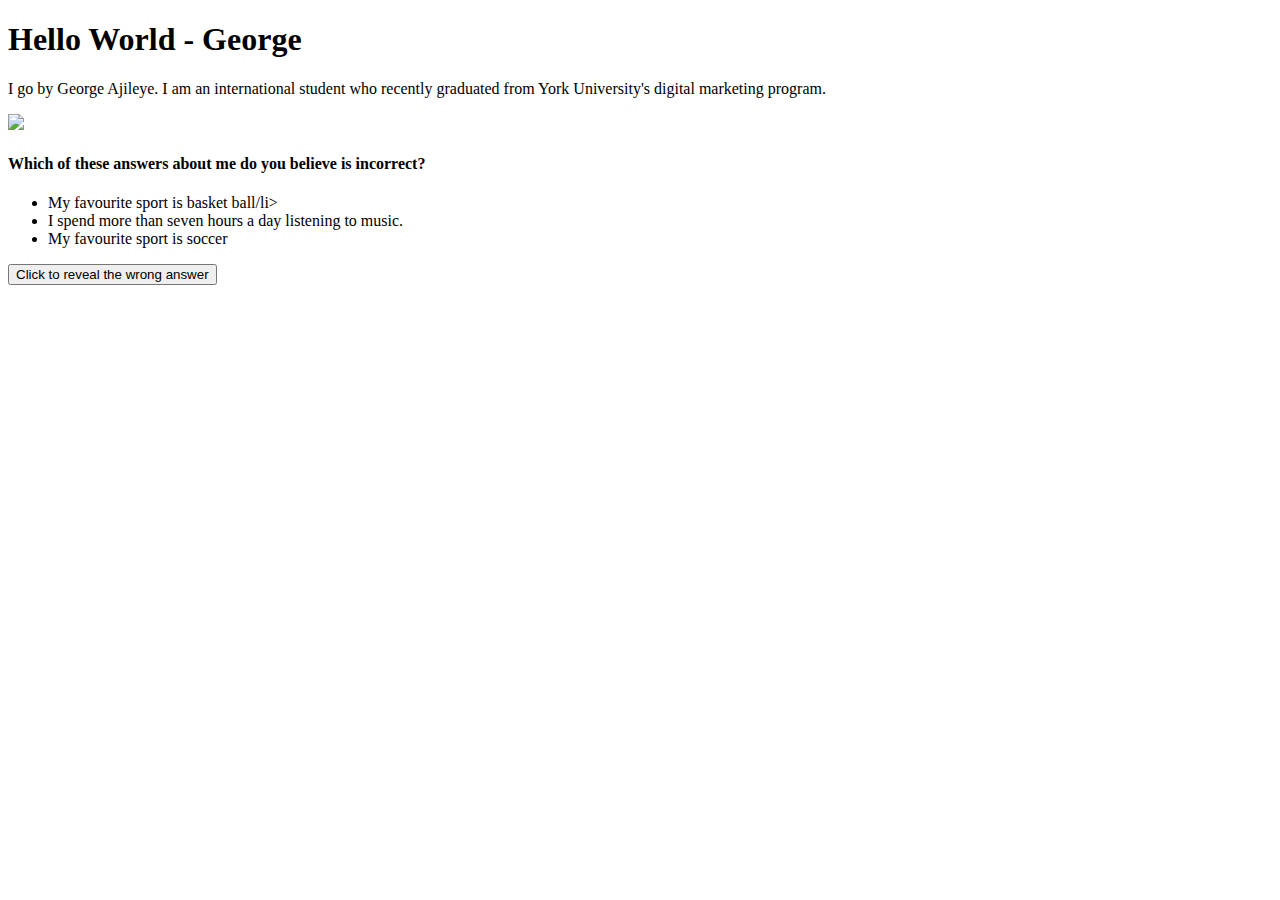
==== html/index.html @ d8fa85c6 "Fourth commit" ====
<!DOCTYPE html>
<html lang="en">
    <head>
        <meta charset="UTF-8">
        <meta name="viewport" content="width=device-width, initial-scale=1.0">

        <link rel="stylesheet" href="css/styles.css">
        <title>My First Website</title>
        
    </head>
    <body>
        <h1>Hello World - George</h1>
        <!--Add a paragraph about yourself-->
        <p>
         I go by George Ajileye. I am an international student who recently graduated from York University's digital marketing program. 
        </p>
        <img class="im" src="/helloWorld/html/images/Skate.jpg">
        <!-- An image that represents myself
        and my hobbies -->

        <H4>Which of these answers about me do you believe is incorrect?</H4>
        <!--- Add a list of answers to the <H4> questions-->
        <ul>
            <li>My favourite sport is basket ball/li>
            <li>I spend more than seven hours a day listening to music.</li>
            <li>My favourite sport is soccer</li>
        </ul>
        <!--- Add a button element that alert the message when clicked-->

        <button type="button" onclick="alert('I am South African is the wrong answer ')">Click to reveal the wrong answer</button>
        
    </body>
    <script>
        console.log("This is a test log.")
    
    </script>
</html>
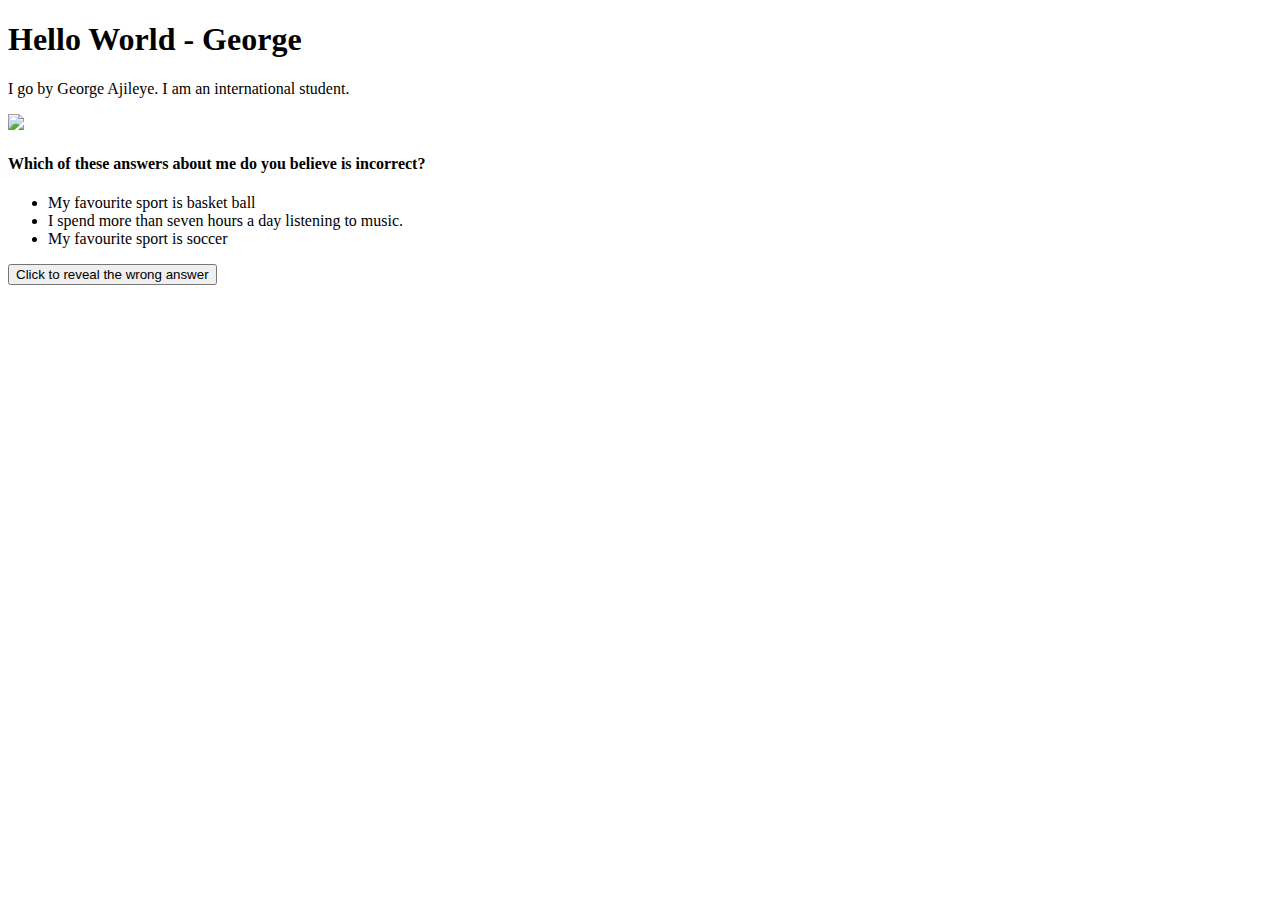
==== commit f7f4e70e: "fifth commit" ====
--- a/html/index.html
+++ b/html/index.html
@@ -12,7 +12,7 @@
         <h1>Hello World - George</h1>
         <!--Add a paragraph about yourself-->
         <p>
-         I go by George Ajileye. I am an international student who recently graduated from York University's digital marketing program. 
+         I go by George Ajileye. I am an international student.
         </p>
         <img class="im" src="/helloWorld/html/images/Skate.jpg">
         <!-- An image that represents myself
@@ -21,13 +21,13 @@
         <H4>Which of these answers about me do you believe is incorrect?</H4>
         <!--- Add a list of answers to the <H4> questions-->
         <ul>
-            <li>My favourite sport is basket ball/li>
+            <li>My favourite sport is basket ball</li>
             <li>I spend more than seven hours a day listening to music.</li>
             <li>My favourite sport is soccer</li>
         </ul>
         <!--- Add a button element that alert the message when clicked-->
 
-        <button type="button" onclick="alert('I am South African is the wrong answer ')">Click to reveal the wrong answer</button>
+        <button type="button" onclick="alert(' My favourite sport is basket ball')">Click to reveal the wrong answer</button>
         
     </body>
     <script>
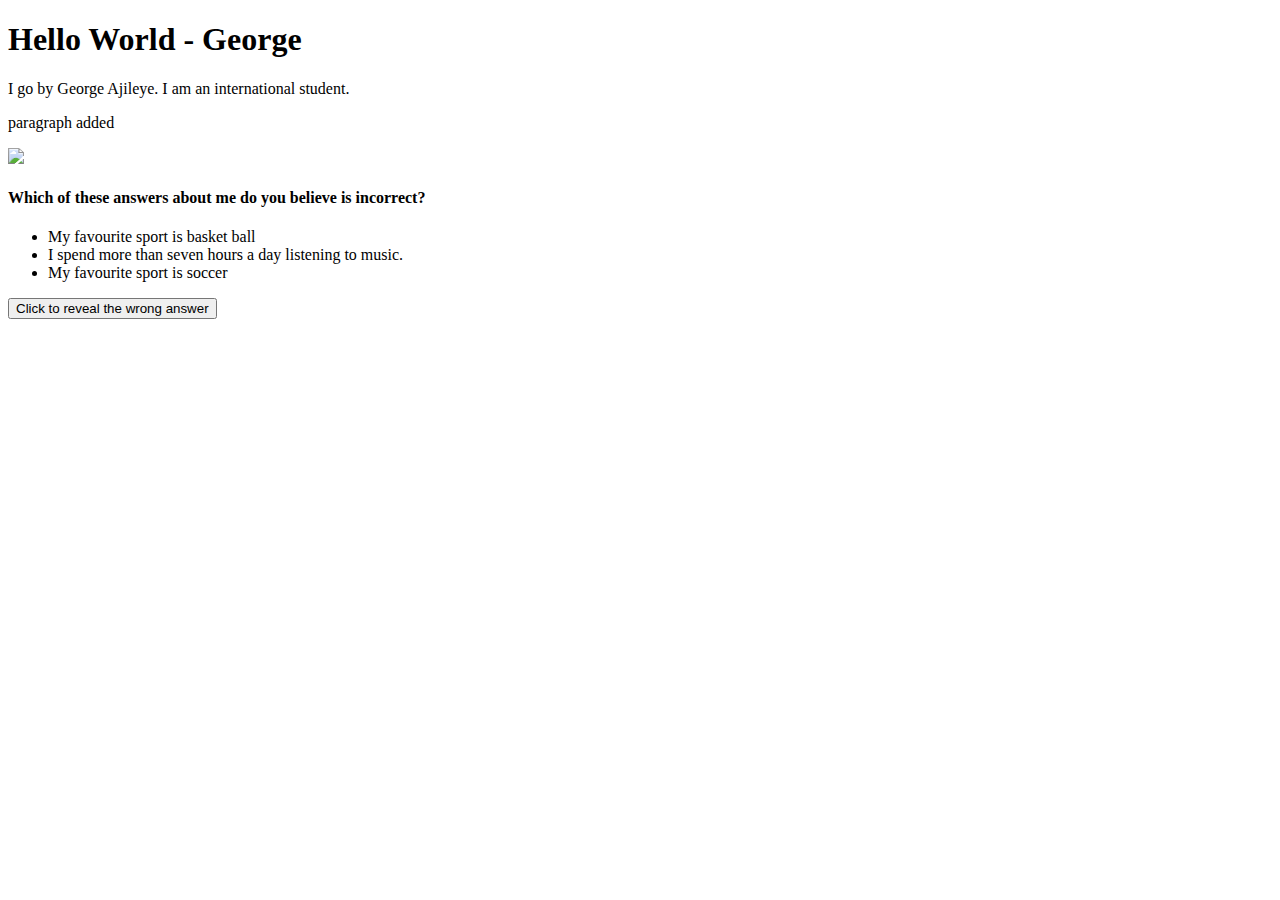
==== commit 3f640869: "paragraph commit" ====
--- a/html/index.html
+++ b/html/index.html
@@ -14,6 +14,7 @@
         <p>
          I go by George Ajileye. I am an international student.
         </p>
+        <p>paragraph added</p>
         <img class="im" src="/helloWorld/html/images/Skate.jpg">
         <!-- An image that represents myself
         and my hobbies -->
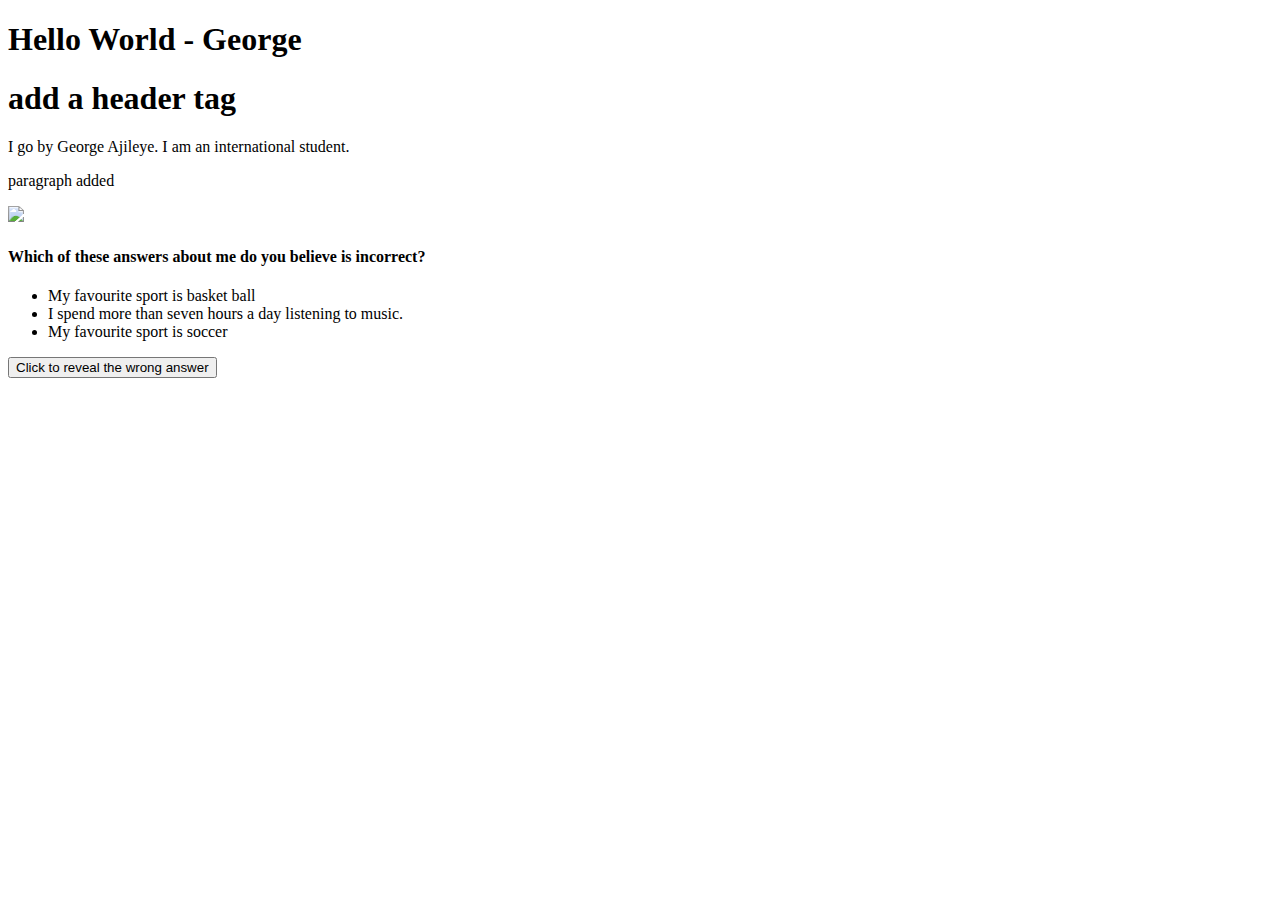
==== commit 8b0f8e4f: "Changed Title of Website" ====
--- a/html/index.html
+++ b/html/index.html
@@ -5,11 +5,12 @@
         <meta name="viewport" content="width=device-width, initial-scale=1.0">
 
         <link rel="stylesheet" href="css/styles.css">
-        <title>My First Website</title>
+        <title>Test Website</title>
         
     </head>
     <body>
         <h1>Hello World - George</h1>
+        <h1>add a header tag</h1>
         <!--Add a paragraph about yourself-->
         <p>
          I go by George Ajileye. I am an international student.
@@ -35,4 +36,4 @@
         console.log("This is a test log.")
     
     </script>
-</html>+</html>
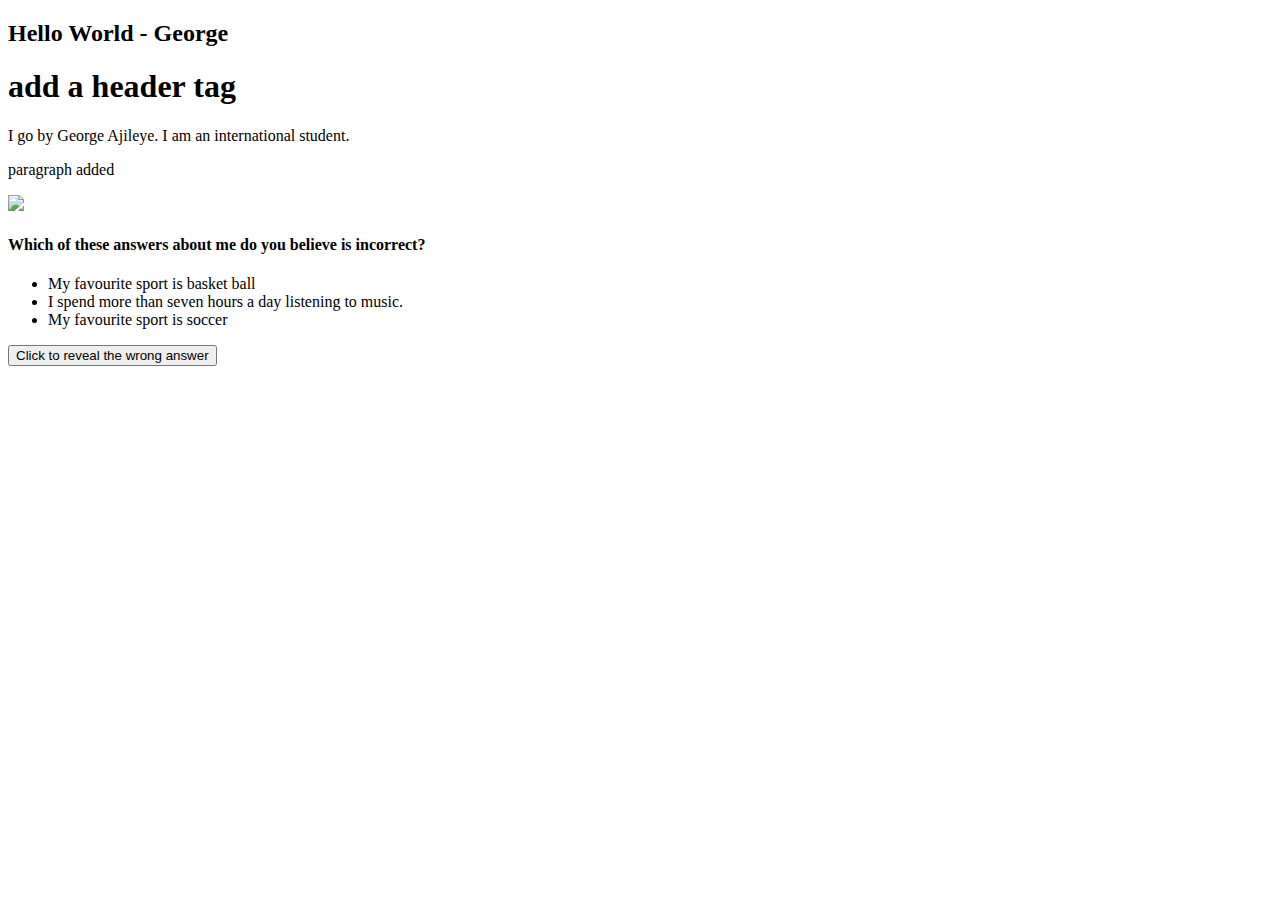
==== commit d87d8b46: "h2 commit" ====
--- a/html/index.html
+++ b/html/index.html
@@ -9,7 +9,7 @@
         
     </head>
     <body>
-        <h1>Hello World - George</h1>
+        <h2>Hello World - George</h2>
         <h1>add a header tag</h1>
         <!--Add a paragraph about yourself-->
         <p>
